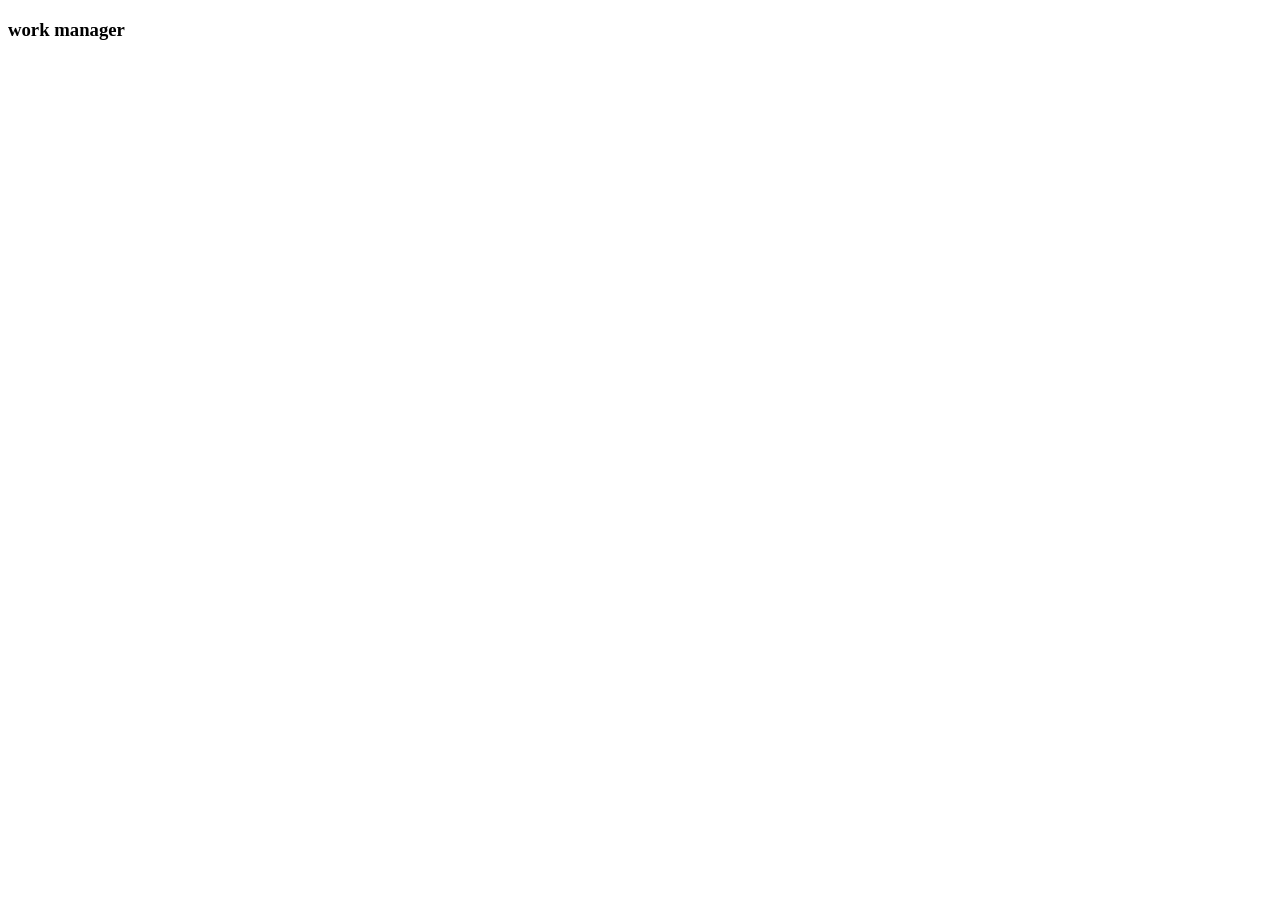
==== index.html @ 45e78021 "first prototype" ====
<!DOCTYPE html>
<html lang="en">
<head>
    <meta charset="UTF-8">
    <meta name="viewport" content="width=device-width, initial-scale=1.0">
    <title>Work manager</title>
</head>
<body>
    <h3>work manager</h3>
</body>
</html>
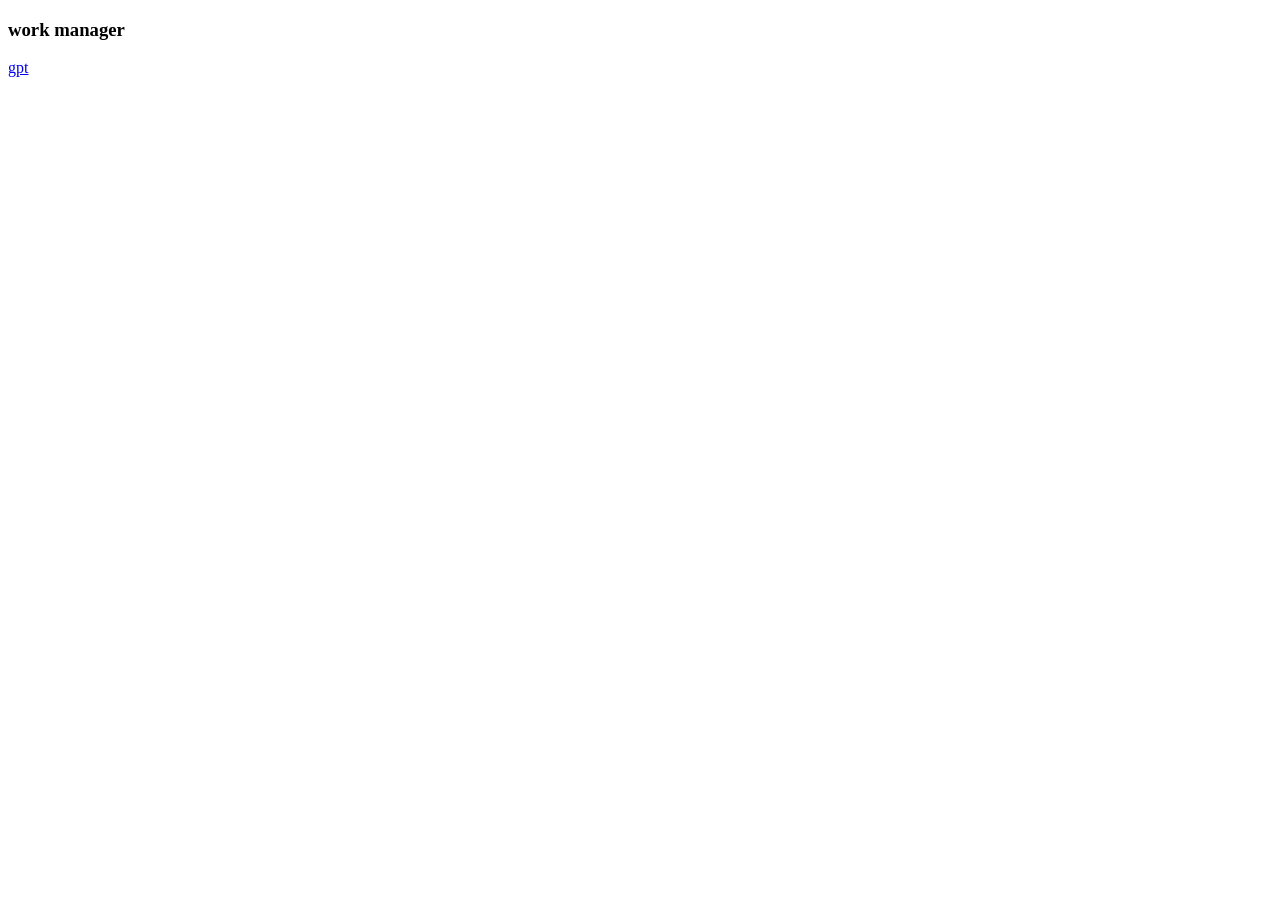
==== commit 54f1bf52: "the index problem" ====
--- a/index.html
+++ b/index.html
@@ -7,5 +7,6 @@
 </head>
 <body>
     <h3>work manager</h3>
+    <a href = "gpt.html">gpt</a>
 </body>
 </html>
